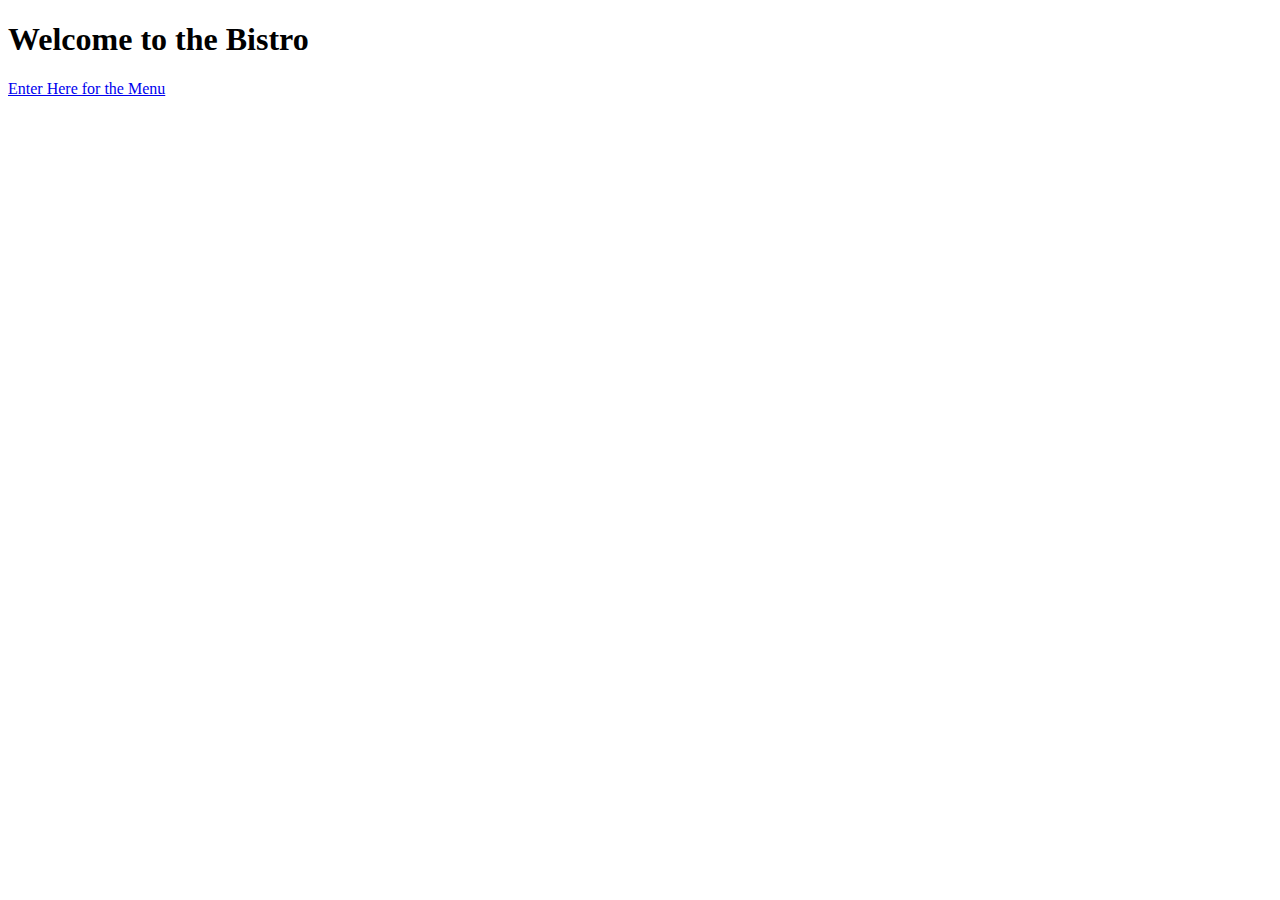
==== index.html @ 538b9c40 "Initial Commit" ====
<!DOCTYPE html>
<html ng-app="MenuApp">
  <head>
    <meta charset="utf-8">
    <title>Menu App</title>
  </head>
  <body>
    <h1>Welcome to the Bistro</h1>

    <ui-view></ui-view>

    <!-- Libraries -->
    <script src="lib/angular.min.js"></script>
    <script src="lib/angular-ui-router.min.js"></script>

    <!-- Modules -->
    <script src="src/menuapp/menuapp.module.js"></script>
    <script src="src/menuapp/data.module.js"></script>

    <!-- Routes -->
    <script src="src/routes.js"></script>

    <!-- Module Artifacts -->
    <script src="src/menuapp/categories.component.js"></script>
    <script src="src/menuapp/categories.controller.js"></script>
    <script src="src/menuapp/menudata.service.js"></script>

  </body>

</html>
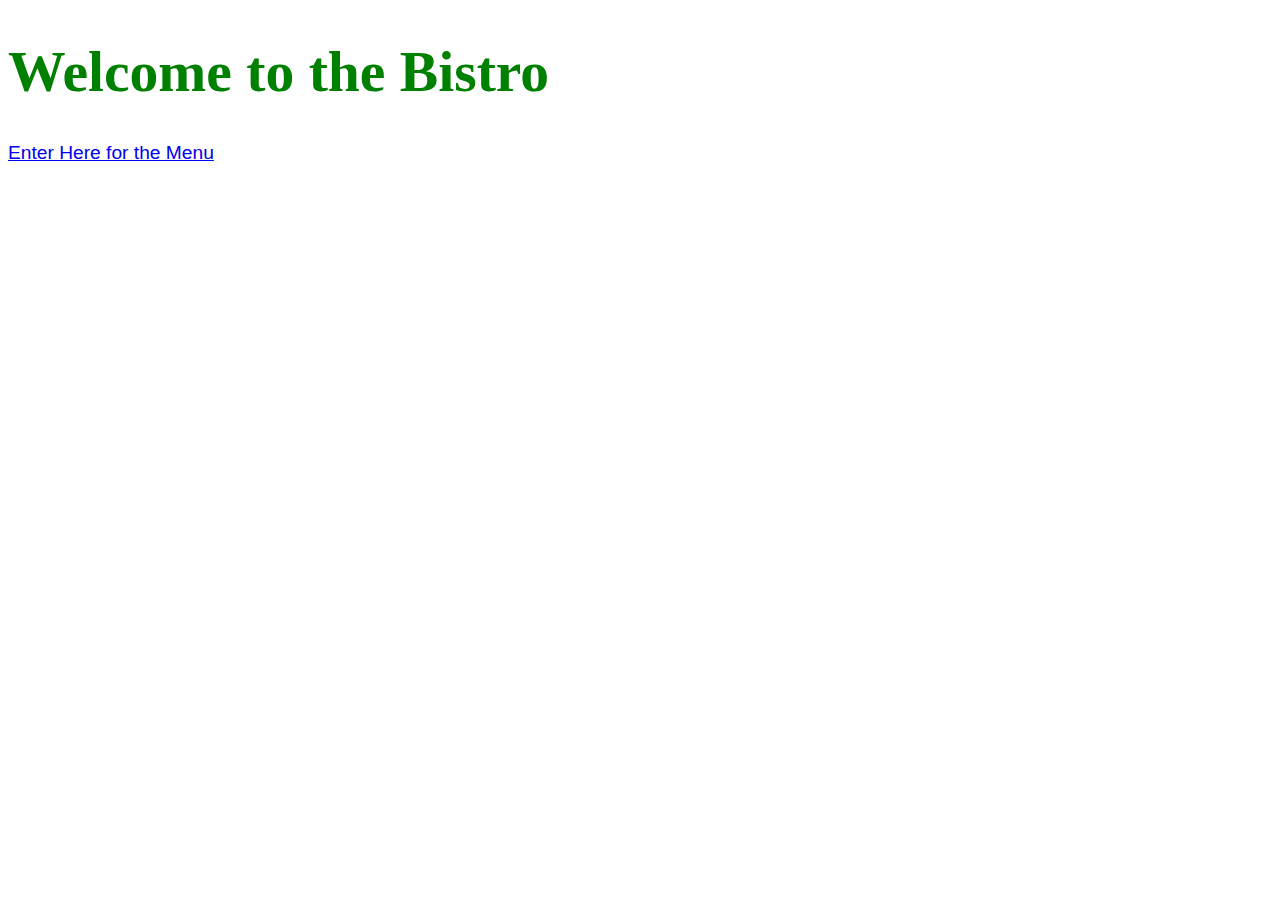
==== commit e3a9b5f6: "more functionality added" ====
--- a/index.html
+++ b/index.html
@@ -2,6 +2,7 @@
 <html ng-app="MenuApp">
   <head>
     <meta charset="utf-8">
+    <link rel="stylesheet" href="css/styles.css">
     <title>Menu App</title>
   </head>
   <body>
@@ -23,6 +24,8 @@
     <!-- Module Artifacts -->
     <script src="src/menuapp/categories.component.js"></script>
     <script src="src/menuapp/categories.controller.js"></script>
+    <script src="src/menuapp/items.component.js"></script>
+    <script src="src/menuapp/items.controller.js"></script>
     <script src="src/menuapp/menudata.service.js"></script>
 
   </body>
--- a/css/styles.css
+++ b/css/styles.css
@@ -0,0 +1,43 @@
+body {
+  font-size: 1.2em;
+  font-family: sans-serif;
+  font-weight: 100;
+
+}
+
+h1 {
+    /* color: #4caf50; */
+    color: #008000;
+    font-family: verdana;
+    font-size: 300%;
+}
+
+h3> span {
+  color: red;
+}
+
+li[ui-sref]:hover {
+  display: inline-block;
+  cursor: pointer;
+  border: solid black 1px;
+  padding-left: 5px;
+  padding-right: 5px;
+  color: #008000;
+}
+
+table, tr, td {
+  border: 1px solid grey;
+  border-collapse: collapse;
+  padding: 5px;
+}
+
+table tr:nth-child(odd) {
+  background-color: #f1f1f1;
+}
+
+table tr:nth-child(even) {
+  background-color: #ffffff;
+}
+tr > th {
+  text-align: left;
+}
